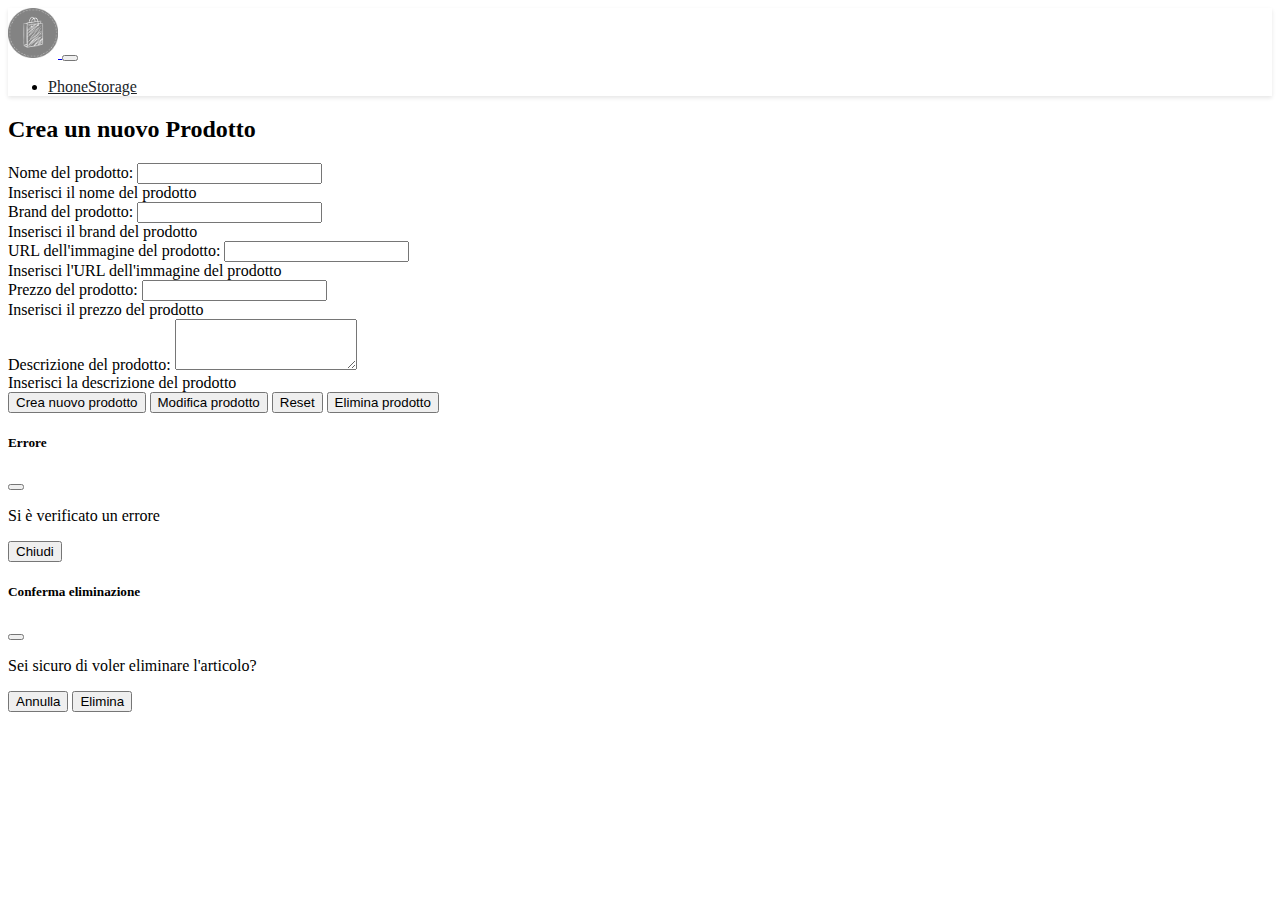
==== backoffice.html @ fe05ca04 "padding" ====
<!DOCTYPE html>
<html lang="en">
  <head>
    <meta charset="utf-8" />
    <meta name="viewport" content="width=device-width, initial-scale=1" />
    <link rel="shortcut icon" href="assets/img/favicon.ico" type="image/x-icon" />
    <title>PhoneStorage - Back-office</title>
    <link
      href="https://cdn.jsdelivr.net/npm/bootstrap@5.3.0-alpha1/dist/css/bootstrap.min.css"
      rel="stylesheet"
      integrity="sha384-GLhlTQ8iRABdZLl6O3oVMWSktQOp6b7In1Zl3/Jr59b6EGGoI1aFkw7cmDA6j6gD"
      crossorigin="anonymous"
    />
    <link rel="stylesheet" href="assets/css/style.css" />
  </head>
  <body>
    <nav class="navbar navbar-expand-lg bg-body-tertiary px-3">
      <div class="container-fluid">
        <a class="navbar-brand" href="index.html">
          <img width="50px" src="assets/img/logo.png" alt="logo" />
        </a>
        <button
          class="navbar-toggler"
          type="button"
          data-bs-toggle="collapse"
          data-bs-target="#navbarSupportedContent"
          aria-controls="navbarSupportedContent"
          aria-expanded="false"
          aria-label="Toggle navigation"
        >
          <span class="navbar-toggler-icon"></span>
        </button>
        <div class="collapse navbar-collapse" id="navbarSupportedContent">
          <ul class="navbar-nav me-auto mb-2 mb-lg-0 align-items-center justify-content-center">
            <li class="nav-item">
              <a class="nav-link" aria-current="page" href="index.html">PhoneStorage</a>
            </li>
          </ul>
        </div>
      </div>
    </nav>

    <div class="container pt-4 pb-4">
      <h2 id="titolo" class="pb-3 display-4">Crea un nuovo Prodotto</h2>

      <form id="product-form" onsubmit="gestisciSubmit(event)" novalidate class="needs-validation p-4">
        <div class="mb-3">
          <label for="name" class="form-label">Nome del prodotto:</label>
          <input type="text" class="form-control" id="name" required />
          <div class="invalid-feedback">Inserisci il nome del prodotto</div>
        </div>
        <div class="mb-3">
          <label for="brand" class="form-label">Brand del prodotto:</label>
          <input type="text" class="form-control" id="brand" required />
          <div class="invalid-feedback">Inserisci il brand del prodotto</div>
        </div>
        <div class="mb-3">
          <label for="imgUrl" class="form-label">URL dell'immagine del prodotto:</label>
          <input type="text" class="form-control" id="imgUrl" required />
          <div class="invalid-feedback">Inserisci l'URL dell'immagine del prodotto</div>
        </div>
        <div class="mb-3">
          <label for="price" class="form-label">Prezzo del prodotto:</label>
          <input type="text" class="form-control" id="price" required />
          <div class="invalid-feedback">Inserisci il prezzo del prodotto</div>
        </div>
        <div class="mb-3">
          <label for="description" class="form-label">Descrizione del prodotto:</label>
          <textarea class="form-control" id="description" rows="3" required></textarea>
          <div class="invalid-feedback">Inserisci la descrizione del prodotto</div>
        </div>

        <div class="d-flex justify-content-around">
          <button id="create" type="submit" class="btn btn-success">Crea nuovo prodotto</button>
          <button id="edit" type="submit" class="btn btn-success d-none">Modifica prodotto</button>
          <button id="reset" type="reset" class="btn btn-outline-success">Reset</button>
          <button onclick="cancellaProdotto()" id="delete" type="button" class="btn btn-danger d-none">
            Elimina prodotto
          </button>
        </div>
      </form>
    </div>

    <div class="modal fade" id="error-modal" tabindex="-1" aria-labelledby="error-modal-label" aria-hidden="true">
      <div class="modal-dialog modal-dialog-centered">
        <div class="modal-content">
          <div class="modal-header">
            <h5 class="modal-title" id="error-modal-label">Errore</h5>
            <button type="button" class="btn-close" data-bs-dismiss="modal" aria-label="Close"></button>
          </div>
          <div class="modal-body">
            <p id="error-modal-text">Si è verificato un errore</p>
          </div>
          <div class="modal-footer">
            <button type="button" class="btn btn-secondary" data-bs-dismiss="modal">Chiudi</button>
          </div>
        </div>
      </div>
    </div>

    <div class="modal fade" id="confirm-modal" tabindex="-1" aria-labelledby="confirm-modal-label" aria-hidden="true">
      <div class="modal-dialog modal-dialog-centered">
        <div class="modal-content">
          <div class="modal-header">
            <h5 class="modal-title" id="confirm-modal-label">Conferma eliminazione</h5>
            <button type="button" class="btn-close" data-bs-dismiss="modal" aria-label="Close"></button>
          </div>
          <div class="modal-body">
            <p>Sei sicuro di voler eliminare l'articolo?</p>
          </div>
          <div class="modal-footer">
            <button type="button" class="btn btn-secondary" data-bs-dismiss="modal">Annulla</button>
            <button type="button" class="btn btn-danger" id="confirm-delete">Elimina</button>
          </div>
        </div>
      </div>
    </div>

    <script
      src="https://cdn.jsdelivr.net/npm/bootstrap@5.3.0-alpha1/dist/js/bootstrap.bundle.min.js"
      integrity="sha384-w76AqPfDkMBDXo30jS1Sgez6pr3x5MlQ1ZAGC+nuZB+EYdgRZgiwxhTBTkF7CXvN"
      crossorigin="anonymous"
    ></script>
    <script src="assets/script/back.js"></script>
  </body>
</html>
---- assets/css/style.css ----
.navbar {
  box-shadow: 0 2px 4px rgba(0, 0, 0, 0.1);
}

.navbar-brand img {
  filter: grayscale(100%);
}

.navbar-nav .nav-item {
  margin-right: 15px;
}

.nav-link {
  color: #212529;
}

.nav-link:hover {
  color: #198754;
}

.spinner-border {
  margin: 0 auto;
}

.card {
  border: none;
}

.card-title {
  font-size: 1.25rem;
}

.card-text {
  font-size: 1rem;
}

.navbar-nav .nav-link,
.card {
  transition: transform 0.2s ease-out;
}

.navbar-nav .nav-link:hover {
  transform: scale(1.1);
}

.card:hover {
  transform: scale(1.05);
}

#dettaglio {
  transition: none;
}

#dettaglio:hover {
  transform: none;
}

#hero {
  box-shadow: 0 2px 4px rgba(0, 0, 0, 0.1);
  overflow: hidden;
  position: relative;
}

#hero img {
  position: absolute;
  top: 0;
  right: -200px;
}

@media screen and (max-width: 1300px) {
  #hero img {
    right: -500px;
  }
}

@media screen and (max-width: 960px) {
  #hero img {
    right: -520px;
  }
}

@media screen and (max-width: 590px) {
  #hero img {
    display: none;
  }
}
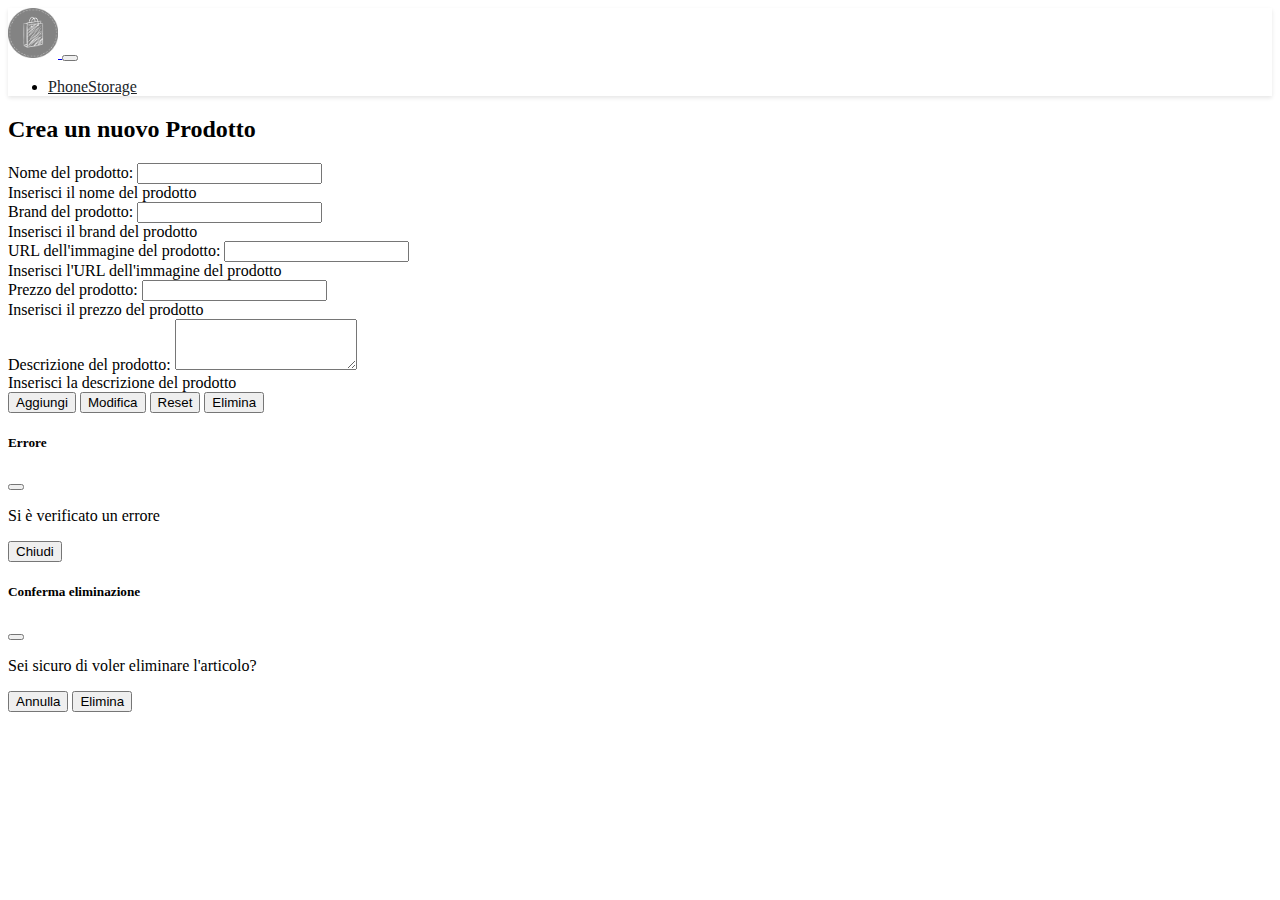
==== commit 994e1394: "bottoni" ====
--- a/backoffice.html
+++ b/backoffice.html
@@ -71,11 +71,11 @@
         </div>
 
         <div class="d-flex justify-content-around">
-          <button id="create" type="submit" class="btn btn-success">Crea nuovo prodotto</button>
-          <button id="edit" type="submit" class="btn btn-success d-none">Modifica prodotto</button>
-          <button id="reset" type="reset" class="btn btn-outline-success">Reset</button>
-          <button onclick="cancellaProdotto()" id="delete" type="button" class="btn btn-danger d-none">
-            Elimina prodotto
+          <button id="create" type="submit" class="btn btn-success text-nowrap">Aggiungi</button>
+          <button id="edit" type="submit" class="btn btn-success d-none text-nowrap">Modifica</button>
+          <button id="reset" type="reset" class="btn btn-outline-success text-nowrap">Reset</button>
+          <button onclick="cancellaProdotto()" id="delete" type="button" class="btn btn-danger d-none text-nowrap">
+            Elimina
           </button>
         </div>
       </form>
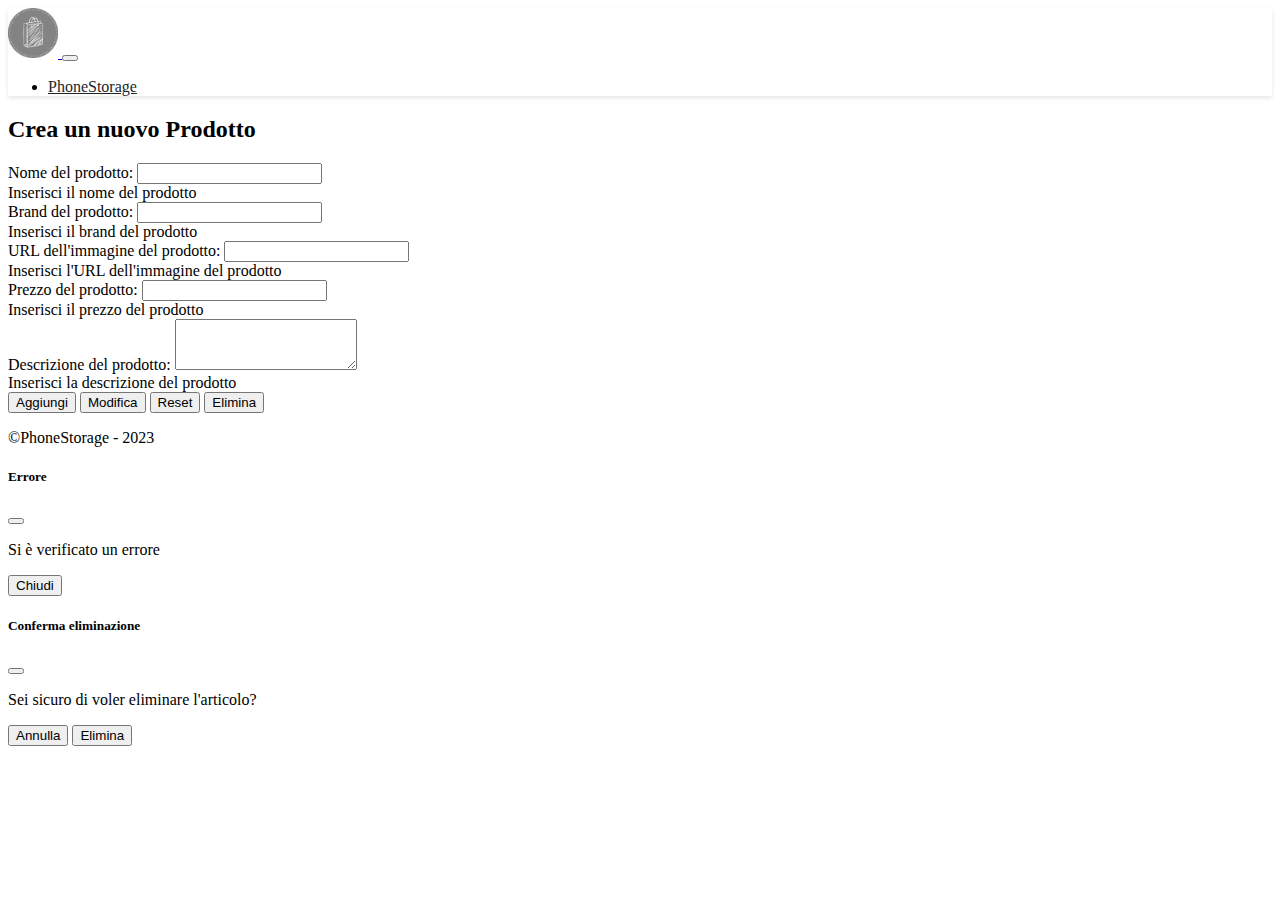
==== commit 9835c2dc: "footer" ====
--- a/backoffice.html
+++ b/backoffice.html
@@ -14,7 +14,7 @@
     <link rel="stylesheet" href="assets/css/style.css" />
   </head>
   <body>
-    <nav class="navbar navbar-expand-lg bg-body-tertiary px-3">
+    <nav style="top: 0; z-index: 9999" class="navbar navbar-expand-lg bg-body-tertiary px-3 position-sticky">
       <div class="container-fluid">
         <a class="navbar-brand" href="index.html">
           <img width="50px" src="assets/img/logo.png" alt="logo" />
@@ -43,7 +43,7 @@
     <div class="container pt-4 pb-4">
       <h2 id="titolo" class="pb-3 display-4">Crea un nuovo Prodotto</h2>
 
-      <form id="product-form" onsubmit="gestisciSubmit(event)" novalidate class="needs-validation p-4">
+      <form id="product-form" onsubmit="gestisciSubmit(event)" novalidate class="needs-validation p-4 pt-0">
         <div class="mb-3">
           <label for="name" class="form-label">Nome del prodotto:</label>
           <input type="text" class="form-control" id="name" required />
@@ -80,6 +80,10 @@
         </div>
       </form>
     </div>
+
+    <footer class="d-flex justify-content-center align-items-center bg-body-tertiary py-4">
+      <p class="py-4">©PhoneStorage - 2023</p>
+    </footer>
 
     <div class="modal fade" id="error-modal" tabindex="-1" aria-labelledby="error-modal-label" aria-hidden="true">
       <div class="modal-dialog modal-dialog-centered">
